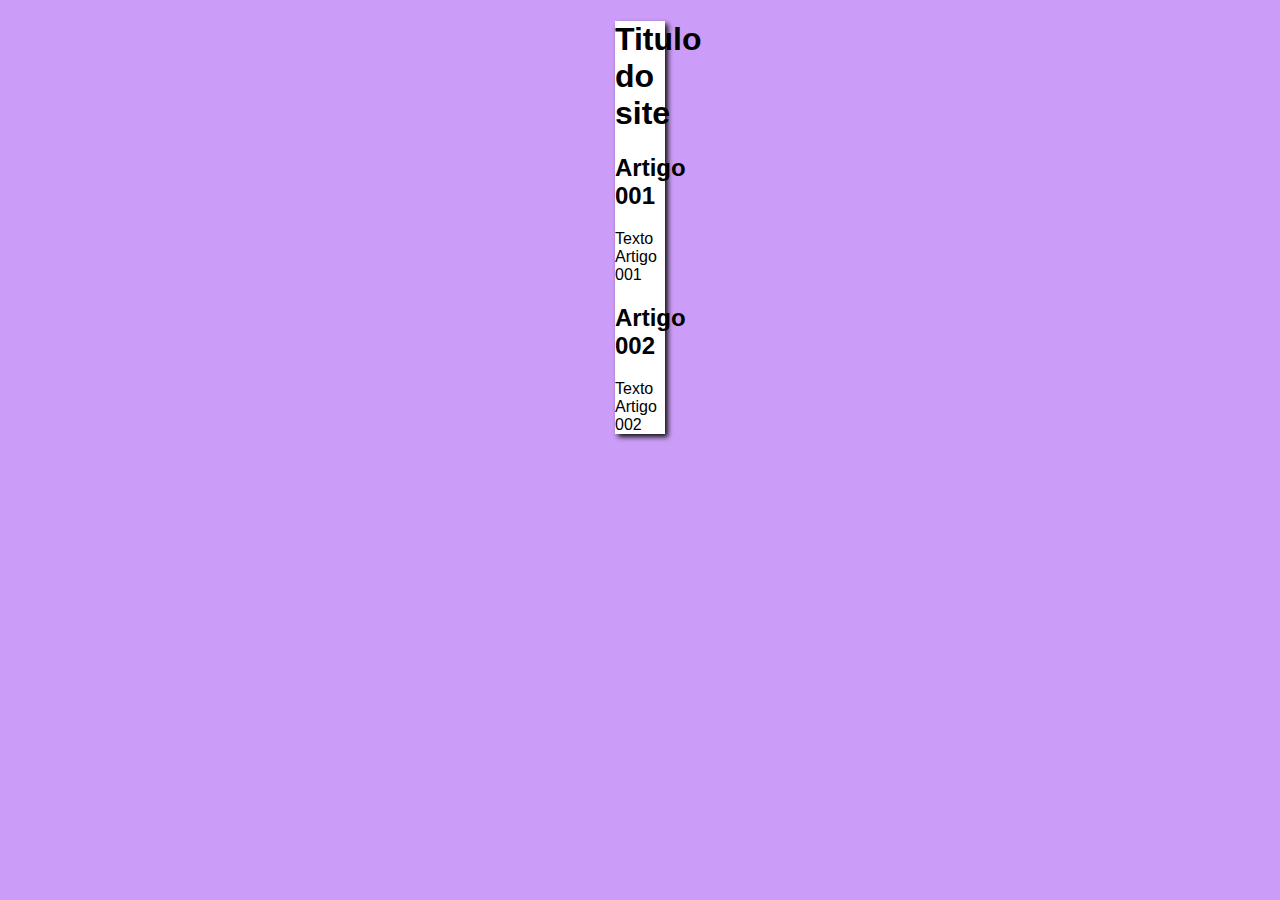
==== index.html @ 8d9f3917 "Iniciei o design" ====
<!DOCTYPE html>
<html lang="pt-br">
<head>
    <meta charset="UTF-8">
    <meta name="viewport" content="width=device-width, initial-scale=1.0">
    <title>Título do site</title>
    <link rel="stylesheet" href="estilos/style.css">
</head>
<body>
    <main>
        <header>
            <h1>Titulo do site</h1>
        </header>
        <article> 
            <h2>Artigo 001</h2>
            <p>Texto Artigo 001</p>
        </article>
        <article>
            <h2>Artigo 002</h2>
            <p>Texto Artigo 002</p>
        </article>
    </main>
</body>
</html>
---- estilos/style.css ----
*{
    font-family: Arial, Helvetica, sans-serif;
    font: size 16px;
}
body{ background-color: rgb(204, 157, 248);

}
main{
    background-color: white;
    width: 50px;
    margin: auto;
    box-shadow: 3px 3px 5px rgb(19, 19, 19);
}
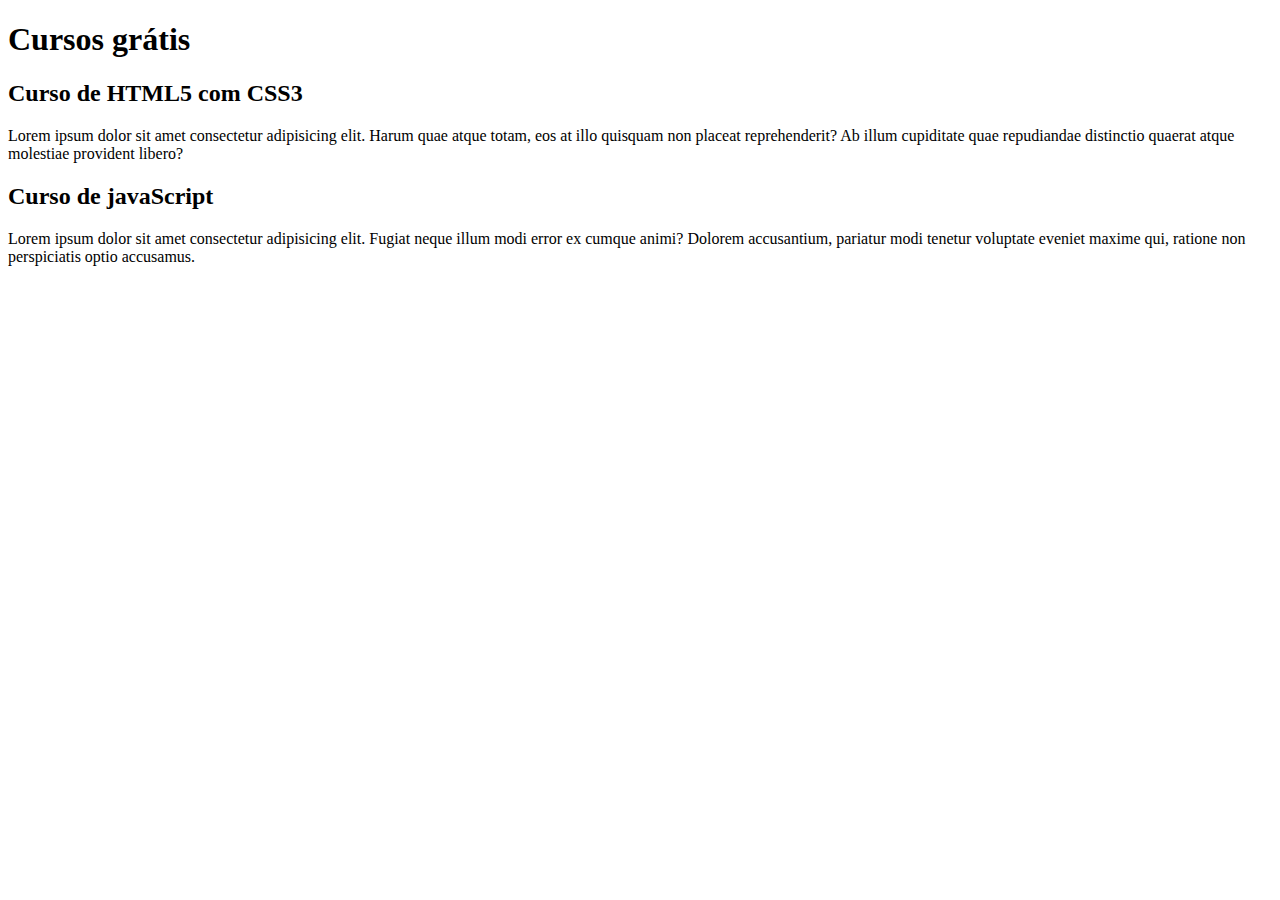
==== commit a192ba46: "Update index.html" ====
--- a/index.html
+++ b/index.html
@@ -3,21 +3,20 @@
 <head>
     <meta charset="UTF-8">
     <meta name="viewport" content="width=device-width, initial-scale=1.0">
-    <title>Título do site</title>
-    <link rel="stylesheet" href="estilos/style.css">
+    <title>Site curso e vídeo</title>
 </head>
 <body>
     <main>
         <header>
-            <h1>Titulo do site</h1>
+            <h1>Cursos grátis</h1>
         </header>
         <article> 
-            <h2>Artigo 001</h2>
-            <p>Texto Artigo 001</p>
+            <h2>Curso de HTML5 com CSS3</h2>
+            <p>Lorem ipsum dolor sit amet consectetur adipisicing elit. Harum quae atque totam, eos at illo quisquam non placeat reprehenderit? Ab illum cupiditate quae repudiandae distinctio quaerat atque molestiae provident libero?</p>
         </article>
         <article>
-            <h2>Artigo 002</h2>
-            <p>Texto Artigo 002</p>
+            <h2>Curso de javaScript</h2>
+            <p>Lorem ipsum dolor sit amet consectetur adipisicing elit. Fugiat neque illum modi error ex cumque animi? Dolorem accusantium, pariatur modi tenetur voluptate eveniet maxime qui, ratione non perspiciatis optio accusamus.</p>
         </article>
     </main>
 </body>
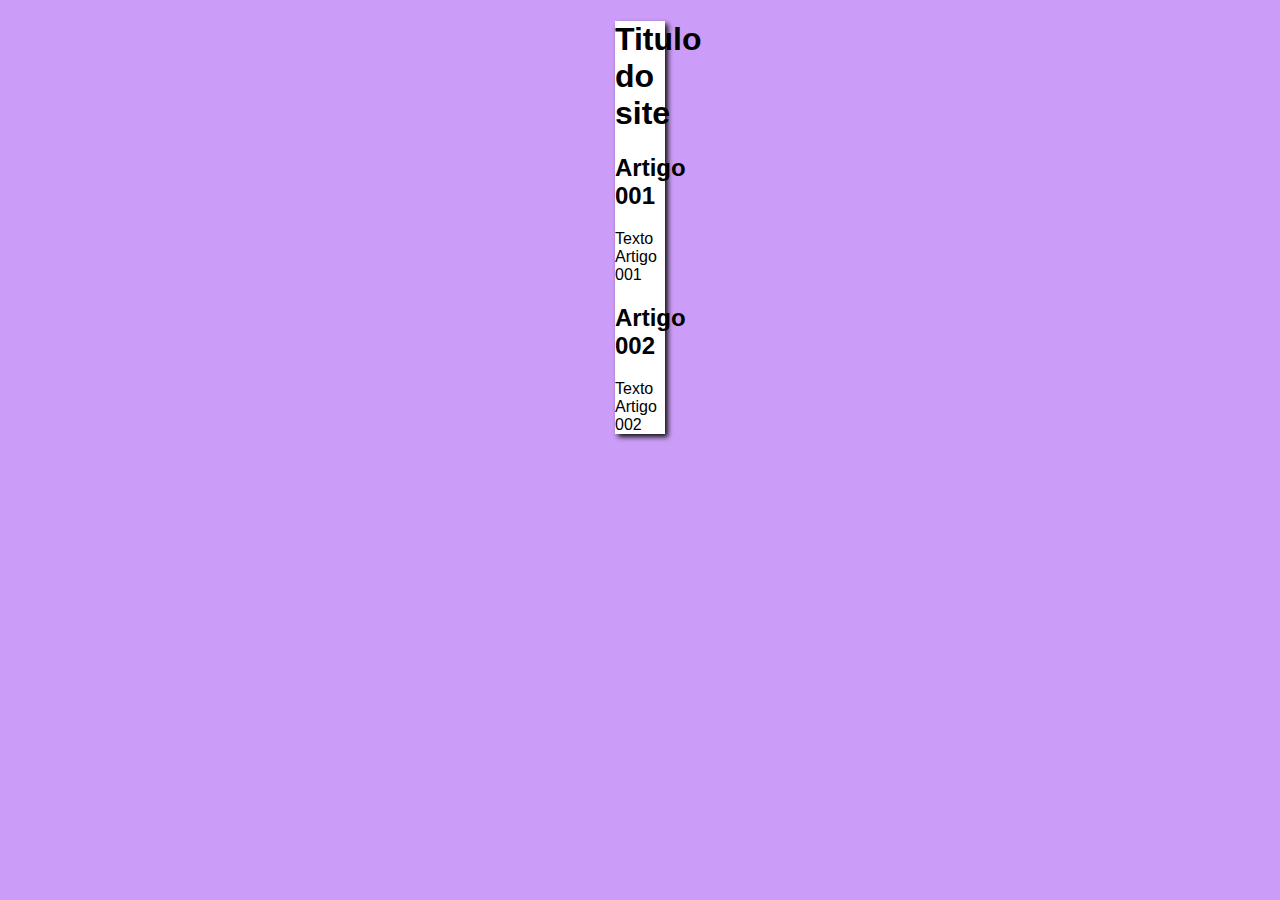
==== commit e670ec35: "Update index.html" ====
--- a/index.html
+++ b/index.html
@@ -3,20 +3,21 @@
 <head>
     <meta charset="UTF-8">
     <meta name="viewport" content="width=device-width, initial-scale=1.0">
-    <title>Site curso e vídeo</title>
+    <title>Curso em vídeo</title>
+    <link rel="stylesheet" href="estilos/style.css">
 </head>
 <body>
     <main>
         <header>
-            <h1>Cursos grátis</h1>
+            <h1>Titulo do site</h1>
         </header>
         <article> 
-            <h2>Curso de HTML5 com CSS3</h2>
-            <p>Lorem ipsum dolor sit amet consectetur adipisicing elit. Harum quae atque totam, eos at illo quisquam non placeat reprehenderit? Ab illum cupiditate quae repudiandae distinctio quaerat atque molestiae provident libero?</p>
+            <h2>Artigo 001</h2>
+            <p>Texto Artigo 001</p>
         </article>
         <article>
-            <h2>Curso de javaScript</h2>
-            <p>Lorem ipsum dolor sit amet consectetur adipisicing elit. Fugiat neque illum modi error ex cumque animi? Dolorem accusantium, pariatur modi tenetur voluptate eveniet maxime qui, ratione non perspiciatis optio accusamus.</p>
+            <h2>Artigo 002</h2>
+            <p>Texto Artigo 002</p>
         </article>
     </main>
 </body>
--- a/estilos/style.css
+++ b/estilos/style.css
@@ -0,0 +1,13 @@
+*{
+    font-family: Arial, Helvetica, sans-serif;
+    font: size 16px;
+}
+body{ background-color: rgb(204, 157, 248);
+
+}
+main{
+    background-color: white;
+    width: 50px;
+    margin: auto;
+    box-shadow: 3px 3px 5px rgb(19, 19, 19);
+}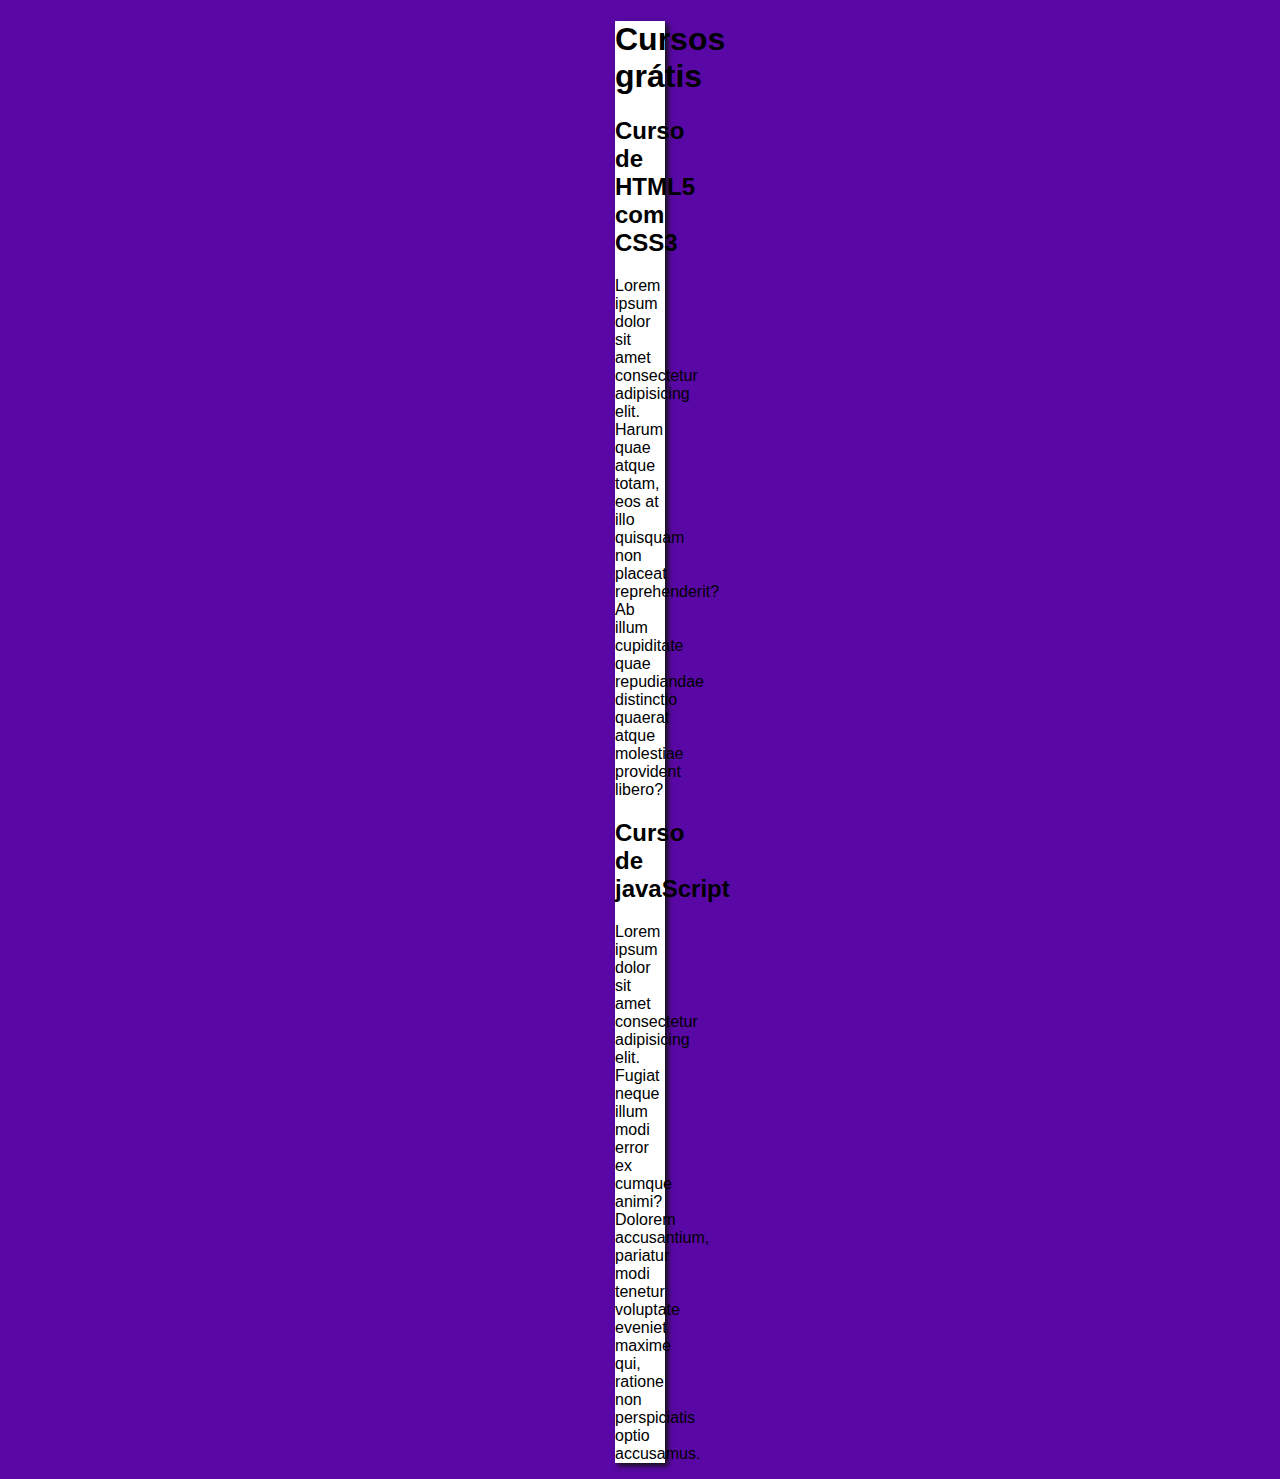
==== commit 6f9f85e2: "Merge branch 'design'" ====
--- a/index.html
+++ b/index.html
@@ -9,15 +9,15 @@
 <body>
     <main>
         <header>
-            <h1>Titulo do site</h1>
+            <h1>Cursos grátis</h1>
         </header>
         <article> 
-            <h2>Artigo 001</h2>
-            <p>Texto Artigo 001</p>
+            <h2>Curso de HTML5 com CSS3</h2>
+            <p>Lorem ipsum dolor sit amet consectetur adipisicing elit. Harum quae atque totam, eos at illo quisquam non placeat reprehenderit? Ab illum cupiditate quae repudiandae distinctio quaerat atque molestiae provident libero?</p>
         </article>
         <article>
-            <h2>Artigo 002</h2>
-            <p>Texto Artigo 002</p>
+            <h2>Curso de javaScript</h2>
+            <p>Lorem ipsum dolor sit amet consectetur adipisicing elit. Fugiat neque illum modi error ex cumque animi? Dolorem accusantium, pariatur modi tenetur voluptate eveniet maxime qui, ratione non perspiciatis optio accusamus.</p>
         </article>
     </main>
 </body>
--- a/estilos/style.css
+++ b/estilos/style.css
@@ -2,7 +2,7 @@
     font-family: Arial, Helvetica, sans-serif;
     font: size 16px;
 }
-body{ background-color: rgb(204, 157, 248);
+body{ background-color: rgb(89, 8, 165);
 
 }
 main{
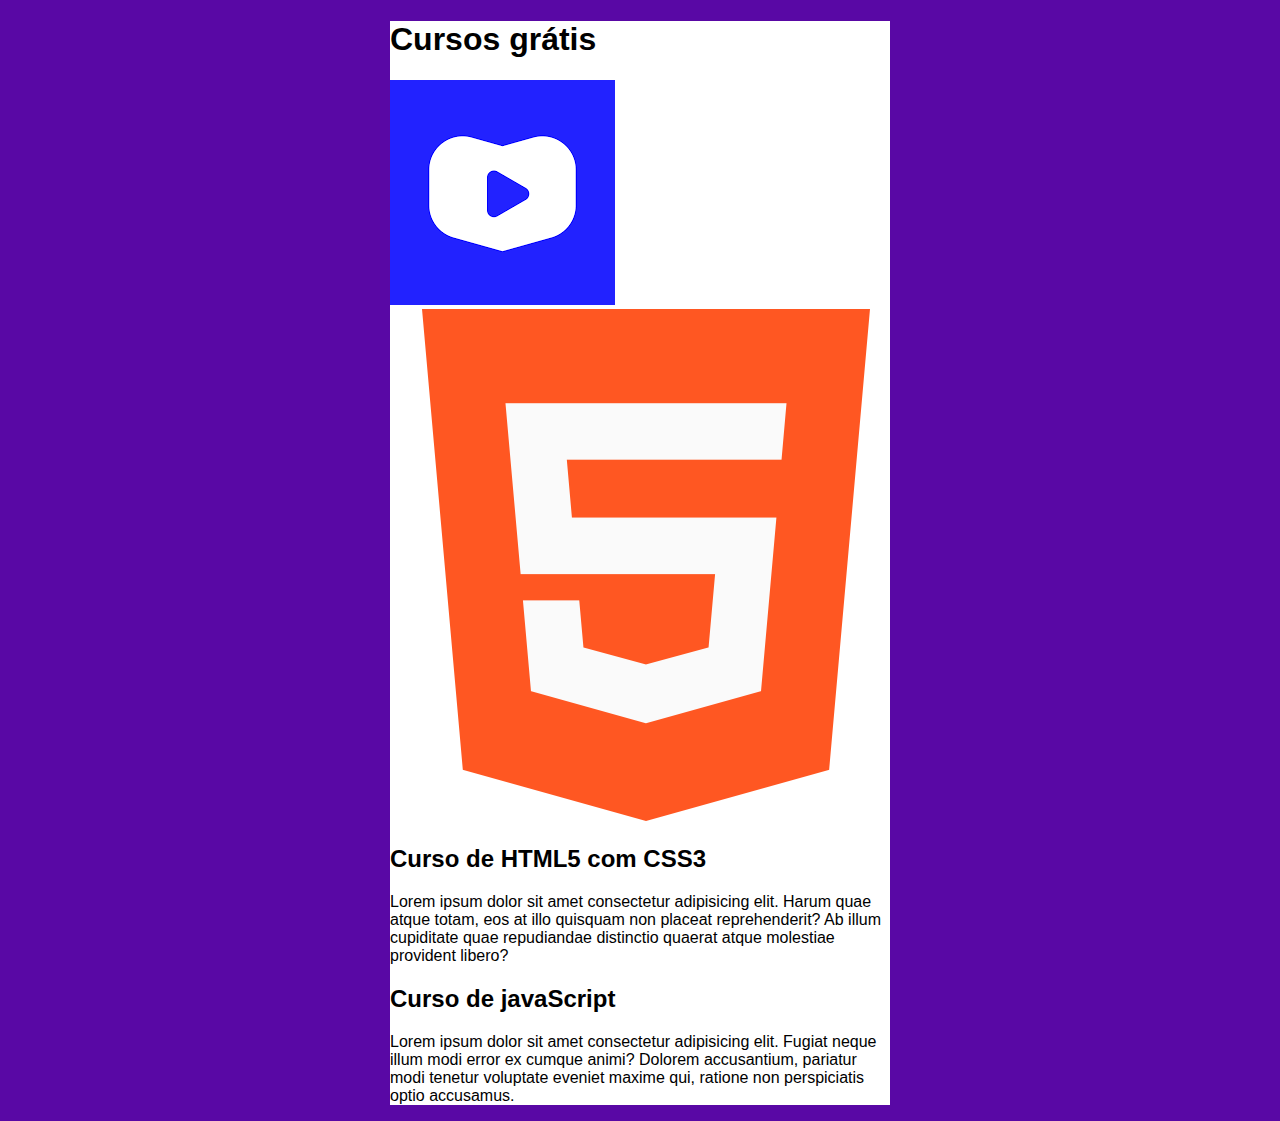
==== commit 0dfdfccd: "update" ====
--- a/index.html
+++ b/index.html
@@ -10,8 +10,10 @@
     <main>
         <header>
             <h1>Cursos grátis</h1>
+            <img src="imagens/logocursomemvideo.png" alt="Curso em vídeo">
         </header>
         <article> 
+            <img src="imagens/htmlicon.png" alt="Curso de html">
             <h2>Curso de HTML5 com CSS3</h2>
             <p>Lorem ipsum dolor sit amet consectetur adipisicing elit. Harum quae atque totam, eos at illo quisquam non placeat reprehenderit? Ab illum cupiditate quae repudiandae distinctio quaerat atque molestiae provident libero?</p>
         </article>
--- a/estilos/style.css
+++ b/estilos/style.css
@@ -7,7 +7,7 @@
 }
 main{
     background-color: white;
-    width: 50px;
+    width: 500px;
     margin: auto;
-    box-shadow: 3px 3px 5px rgb(19, 19, 19);
+    box-shadow: 3px, 3px, 5px rgb(19, 19, 19);
 }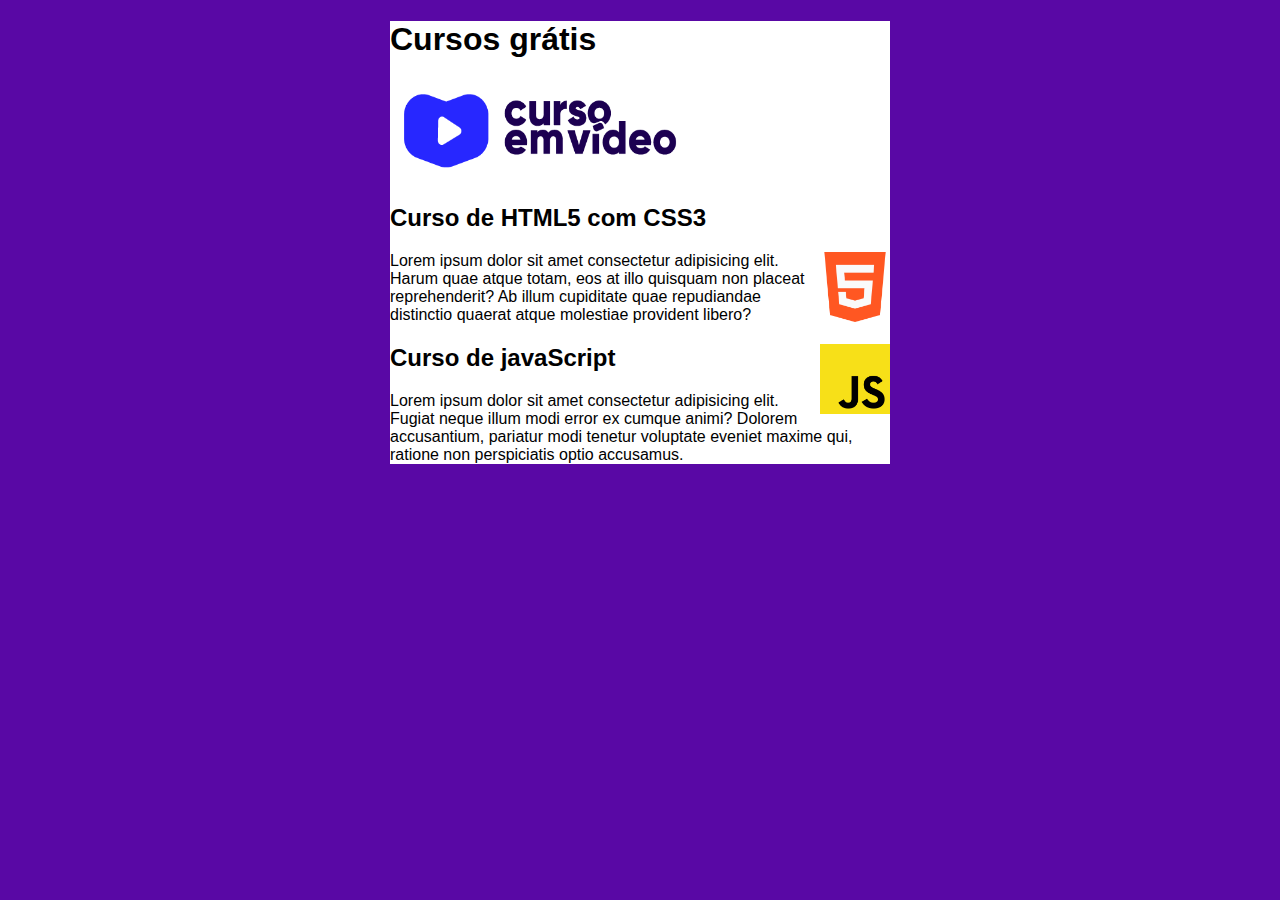
==== commit d0b1d6e2: "update2" ====
--- a/index.html
+++ b/index.html
@@ -10,14 +10,15 @@
     <main>
         <header>
             <h1>Cursos grátis</h1>
-            <img src="imagens/logocursomemvideo.png" alt="Curso em vídeo">
+            <img class="img1" src="imagens/cursoemvideo-logo.png" alt="Curso em vídeo">
         </header>
         <article> 
-            <img src="imagens/htmlicon.png" alt="Curso de html">
             <h2>Curso de HTML5 com CSS3</h2>
+            <img class="img2" src="imagens/htmlicon.png" alt="Curso de html">
             <p>Lorem ipsum dolor sit amet consectetur adipisicing elit. Harum quae atque totam, eos at illo quisquam non placeat reprehenderit? Ab illum cupiditate quae repudiandae distinctio quaerat atque molestiae provident libero?</p>
         </article>
         <article>
+            <img class="img3" src="imagens/logojavascript.png" alt="curso javascript">
             <h2>Curso de javaScript</h2>
             <p>Lorem ipsum dolor sit amet consectetur adipisicing elit. Fugiat neque illum modi error ex cumque animi? Dolorem accusantium, pariatur modi tenetur voluptate eveniet maxime qui, ratione non perspiciatis optio accusamus.</p>
         </article>
--- a/estilos/style.css
+++ b/estilos/style.css
@@ -10,4 +10,20 @@
     width: 500px;
     margin: auto;
     box-shadow: 3px, 3px, 5px rgb(19, 19, 19);
-}+}
+.img1{
+    width: 300px;
+    height: 100px;
+
+}
+.img2{
+    width: 70px;
+    height: 70px;
+    float: right;
+
+}
+.img3{
+    width: 70px;
+    height: 70px;
+    float: right;
+}
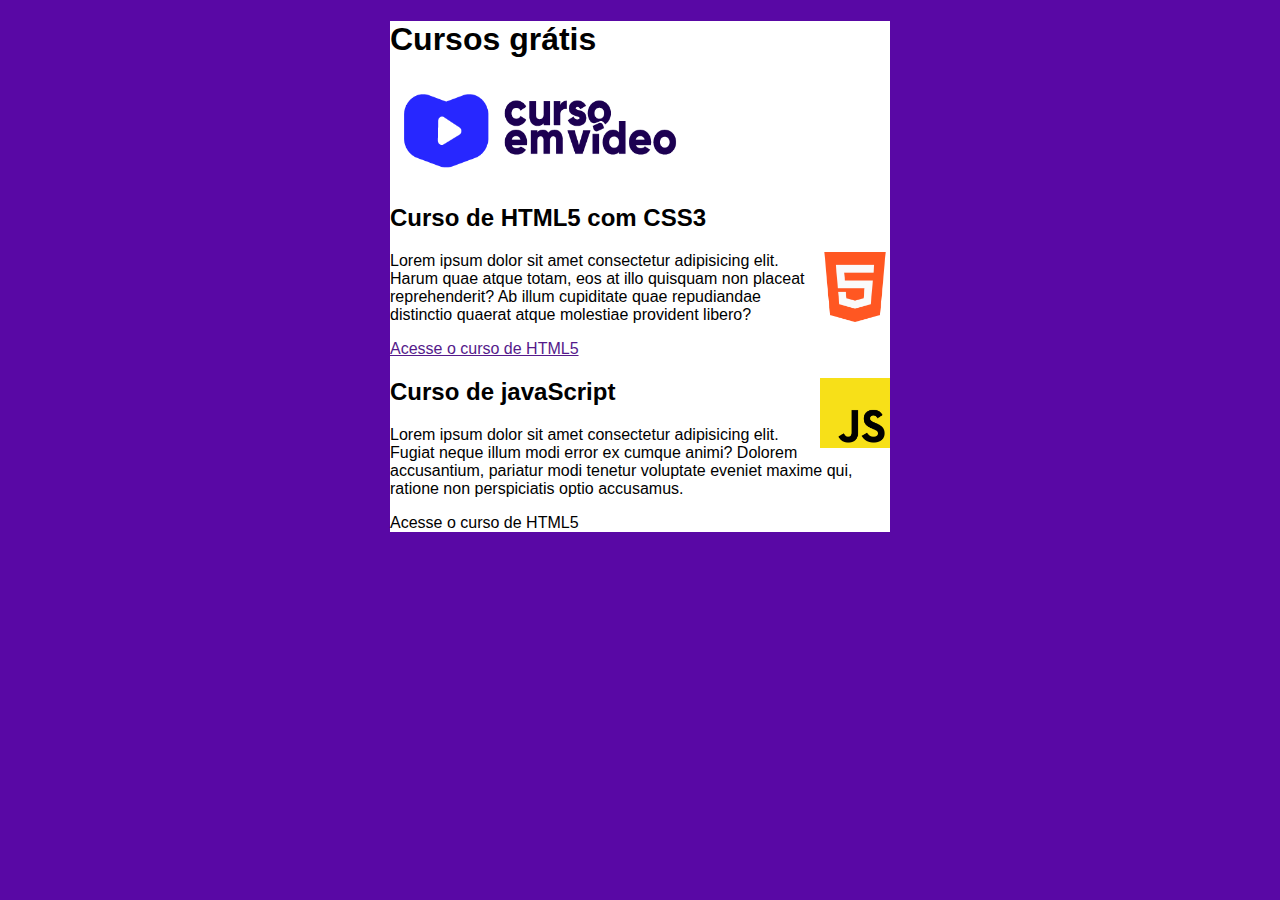
==== commit 0a1c3e50: "ATUALIZANDO" ====
--- a/index.html
+++ b/index.html
@@ -16,11 +16,13 @@
             <h2>Curso de HTML5 com CSS3</h2>
             <img class="img2" src="imagens/htmlicon.png" alt="Curso de html">
             <p>Lorem ipsum dolor sit amet consectetur adipisicing elit. Harum quae atque totam, eos at illo quisquam non placeat reprehenderit? Ab illum cupiditate quae repudiandae distinctio quaerat atque molestiae provident libero?</p>
+            <p><a href="">  Acesse o curso de HTML5 </a></p>
         </article>
         <article>
             <img class="img3" src="imagens/logojavascript.png" alt="curso javascript">
             <h2>Curso de javaScript</h2>
             <p>Lorem ipsum dolor sit amet consectetur adipisicing elit. Fugiat neque illum modi error ex cumque animi? Dolorem accusantium, pariatur modi tenetur voluptate eveniet maxime qui, ratione non perspiciatis optio accusamus.</p>
+            <p>Acesse o curso de HTML5</p>
         </article>
     </main>
 </body>
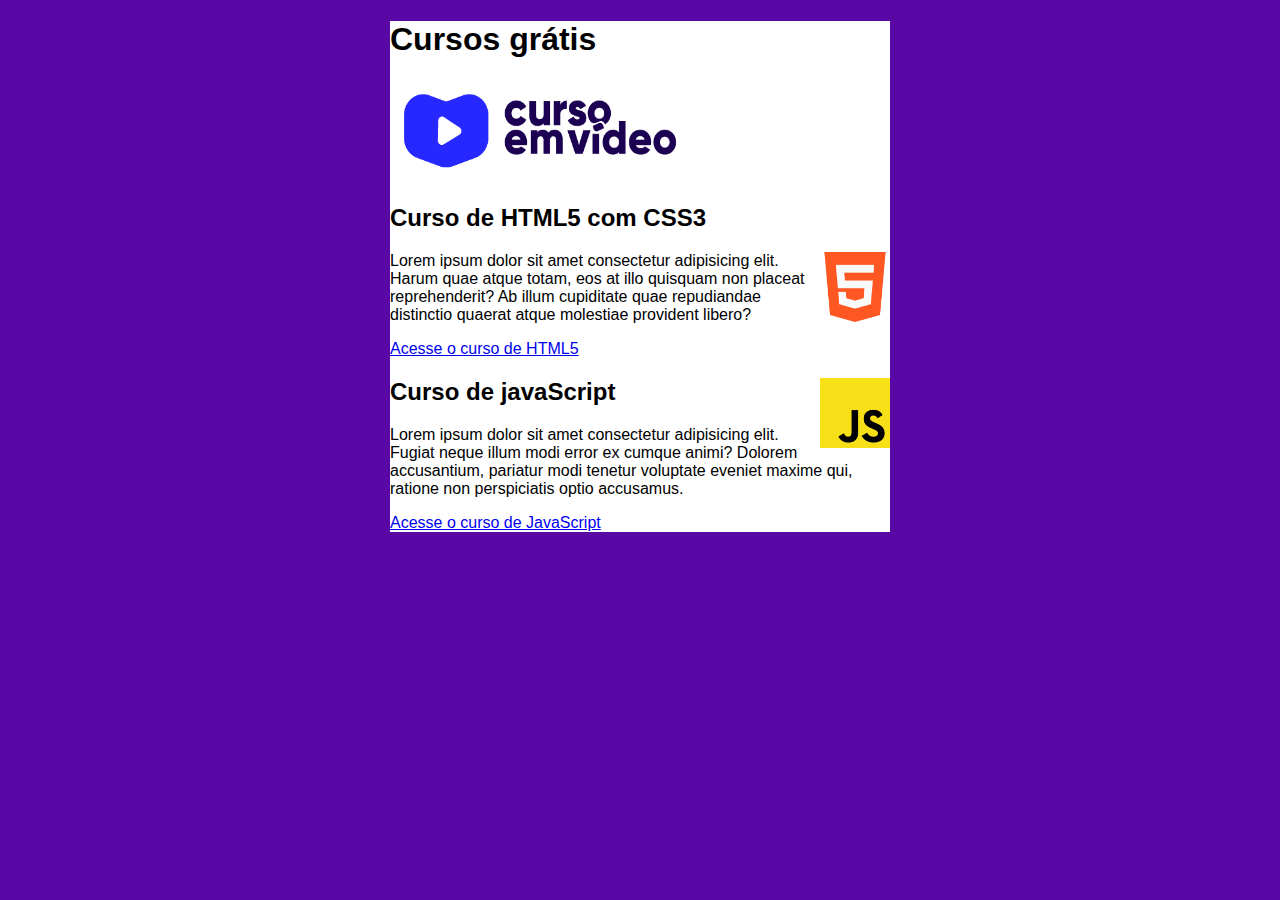
==== commit 636db2c9: "atualizando.." ====
--- a/index.html
+++ b/index.html
@@ -16,13 +16,13 @@
             <h2>Curso de HTML5 com CSS3</h2>
             <img class="img2" src="imagens/htmlicon.png" alt="Curso de html">
             <p>Lorem ipsum dolor sit amet consectetur adipisicing elit. Harum quae atque totam, eos at illo quisquam non placeat reprehenderit? Ab illum cupiditate quae repudiandae distinctio quaerat atque molestiae provident libero?</p>
-            <p><a href="">  Acesse o curso de HTML5 </a></p>
+            <p><a href="cursohtml.html">  Acesse o curso de HTML5 </a></p>
         </article>
         <article>
             <img class="img3" src="imagens/logojavascript.png" alt="curso javascript">
             <h2>Curso de javaScript</h2>
             <p>Lorem ipsum dolor sit amet consectetur adipisicing elit. Fugiat neque illum modi error ex cumque animi? Dolorem accusantium, pariatur modi tenetur voluptate eveniet maxime qui, ratione non perspiciatis optio accusamus.</p>
-            <p>Acesse o curso de HTML5</p>
+            <p><a href="cursojavascript.html">  Acesse o curso de JavaScript </a></p>
         </article>
     </main>
 </body>
